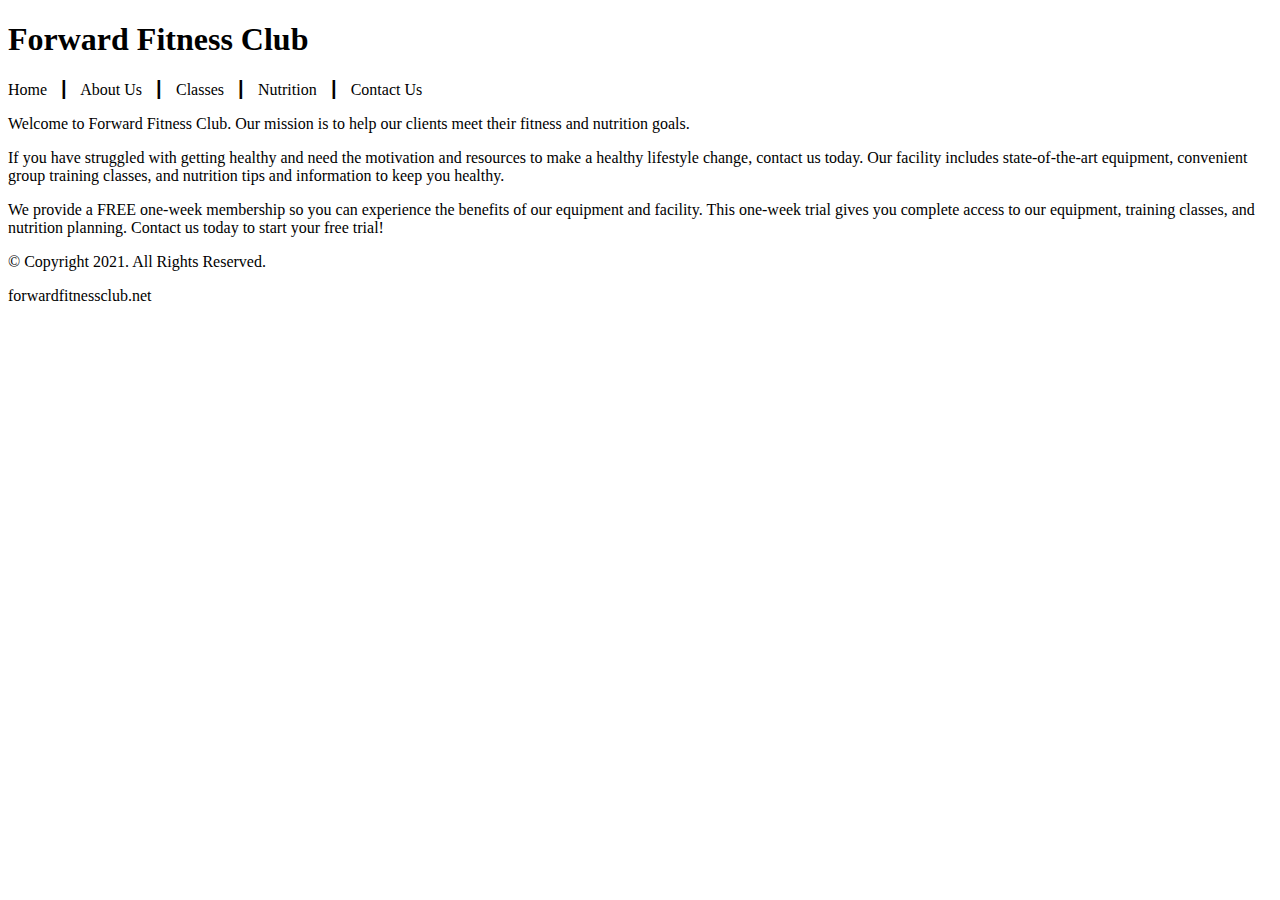
==== index.html @ 4b108201 "chapter 2" ====
<!DOCTYPE html>
<!--This website template was created by: Kyersten Wood-->
<html lang="en">
<head>
    <meta charset="UTF-8">
    <meta http-equiv="X-UA-Compatible" content="IE=edge">
    <title>Forward Fitness Club</title>
</head>
<body>
    <!--Use the header for the website name or logo-->
  <header>
    <h1>Forward Fitness Club</h1>
  </header>  
  
  <!--Use the nav area to add hyperlinks to other pages within the website-->
  <nav>
    <p>Home &nbsp; &#9475; &nbsp;
        About Us &nbsp; &#9475; &nbsp;
        Classes &nbsp; &#9475; &nbsp;
        Nutrition &nbsp; &#9475; &nbsp;
        Contact Us</p>
    </nav>

  <!--Use the main area to add the main content of the webpage-->
  <main>
    <p>Welcome to Forward Fitness Club. Our mission is to help our clients meet their fitness and nutrition goals.</p>

    <p>If you have struggled with getting healthy and need the motivation and resources to make a healthy lifestyle change, contact us today. Our facility includes state-of-the-art equipment, convenient group training classes, and nutrition tips and information to keep you healthy.</p>

    <p>We provide a FREE one-week membership so you can experience the benefits of our equipment and facility. This one-week trial gives you complete access to our equipment, training classes, and nutrition planning. Contact us today to start your free trial!</p>
  </main>

  <!--Use the footer area to add webpage footer content-->
  <footer>
    <p>&copy; Copyright 2021. All Rights Reserved.</p>
    <p>forwardfitnessclub.net</p>
  </footer>
</body>
</html>
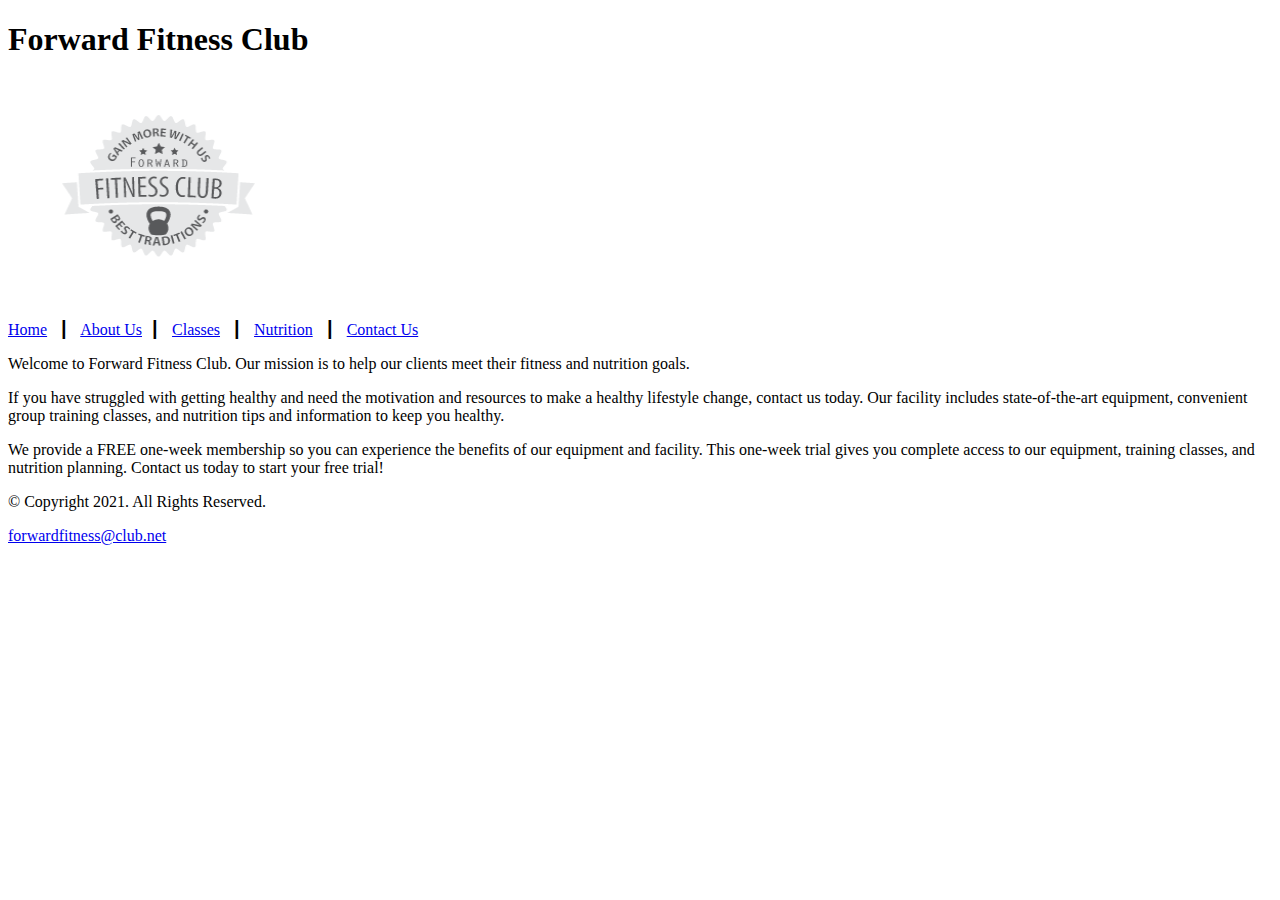
==== commit 7b8de137: "Chapter 3" ====
--- a/index.html
+++ b/index.html
@@ -2,38 +2,44 @@
 <!--This website template was created by: Kyersten Wood-->
 <html lang="en">
 <head>
+  <title>Forward Fitness Club</title>
     <meta charset="UTF-8">
     <meta http-equiv="X-UA-Compatible" content="IE=edge">
-    <title>Forward Fitness Club</title>
+   
 </head>
 <body>
-    <!--Use the header for the website name or logo-->
-  <header>
-    <h1>Forward Fitness Club</h1>
-  </header>  
-  
-  <!--Use the nav area to add hyperlinks to other pages within the website-->
-  <nav>
-    <p>Home &nbsp; &#9475; &nbsp;
-        About Us &nbsp; &#9475; &nbsp;
-        Classes &nbsp; &#9475; &nbsp;
-        Nutrition &nbsp; &#9475; &nbsp;
-        Contact Us</p>
-    </nav>
+    <div>
+      <!--Use the header for the website name or logo-->
+    <header>
+      <h1>Forward Fitness Club</h1>
+      <a href="index.html"><img src="images/forward-fitness-logo.png" alt="Forward Fitness club logo" height="220" width="297"></a>
+    </header>  
+    
+    <!--Use the nav area to add hyperlinks to other pages within the website-->
+    <nav>
+      <p><a href=index.html>Home</a> &nbsp; &#9475; &nbsp;
+        <a href=about.html>About Us</a>&nbsp; &#9475; &nbsp;
+        <a href=classes.html>Classes</a> &nbsp; &#9475; &nbsp;
+        <a href=nutrition.html>Nutrition</a> &nbsp; &#9475; &nbsp;
+        <a href=contact.html>Contact Us</a></p>
+      </nav>
 
-  <!--Use the main area to add the main content of the webpage-->
-  <main>
-    <p>Welcome to Forward Fitness Club. Our mission is to help our clients meet their fitness and nutrition goals.</p>
+    <!--Use the main area to add the main content of the webpage-->
+    <main>
+      <div id="intro">
+        <p>Welcome to Forward Fitness Club. Our mission is to help our clients meet their fitness and nutrition goals.</p>
 
-    <p>If you have struggled with getting healthy and need the motivation and resources to make a healthy lifestyle change, contact us today. Our facility includes state-of-the-art equipment, convenient group training classes, and nutrition tips and information to keep you healthy.</p>
+        <p>If you have struggled with getting healthy and need the motivation and resources to make a healthy lifestyle change, contact us today. Our facility includes state-of-the-art equipment, convenient group training classes, and nutrition tips and information to keep you healthy.</p>
 
-    <p>We provide a FREE one-week membership so you can experience the benefits of our equipment and facility. This one-week trial gives you complete access to our equipment, training classes, and nutrition planning. Contact us today to start your free trial!</p>
-  </main>
+        <p>We provide a FREE one-week membership so you can experience the benefits of our equipment and facility. This one-week trial gives you complete access to our equipment, training classes, and nutrition planning. Contact us today to start your free trial!</p>
+      </div>
+    </main>
 
-  <!--Use the footer area to add webpage footer content-->
-  <footer>
-    <p>&copy; Copyright 2021. All Rights Reserved.</p>
-    <p>forwardfitnessclub.net</p>
-  </footer>
+    <!--Use the footer area to add webpage footer content-->
+    <footer>
+      <p>&copy; Copyright 2021. All Rights Reserved.</p>
+      <p><a href="mailto:forwardfitness@club.net">forwardfitness@club.net</a></p>
+    </footer>
+  </div>
 </body>
 </html>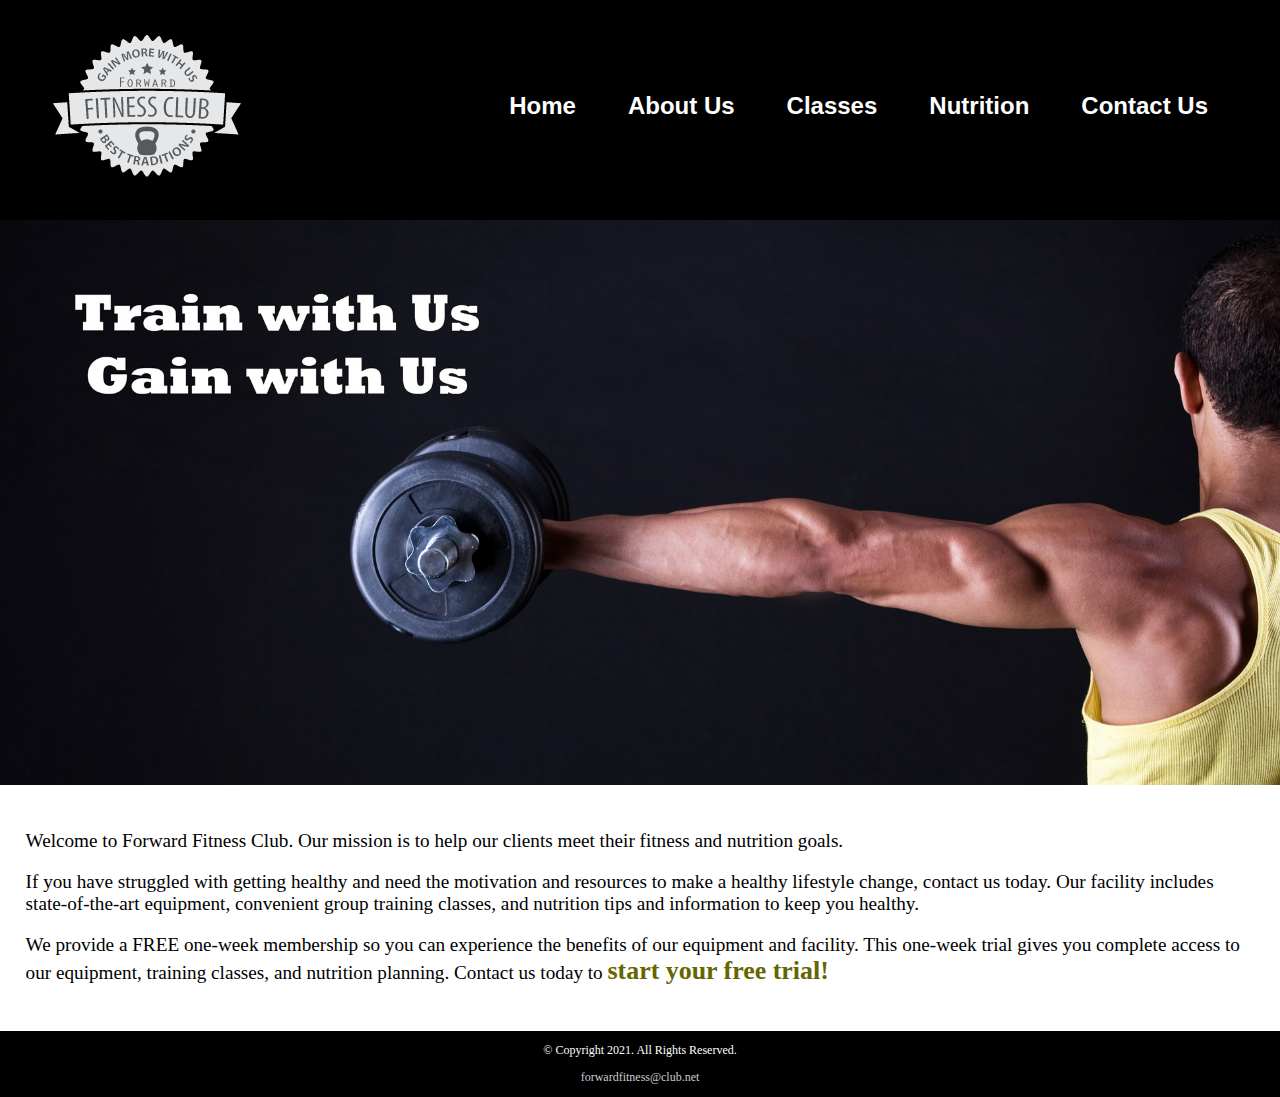
==== commit a4adeb73: "Chapter 4" ====
--- a/index.html
+++ b/index.html
@@ -5,24 +5,31 @@
   <title>Forward Fitness Club</title>
     <meta charset="UTF-8">
     <meta http-equiv="X-UA-Compatible" content="IE=edge">
+    <link rel="stylesheet" href="css/styles.css">
    
 </head>
 <body>
     <div>
       <!--Use the header for the website name or logo-->
     <header>
-      <h1>Forward Fitness Club</h1>
-      <a href="index.html"><img src="images/forward-fitness-logo.png" alt="Forward Fitness club logo" height="220" width="297"></a>
+      <a href="index.html"><img src="images/forward-fitness-logo.png" alt="Forward Fitness club logo"></a>
     </header>  
     
     <!--Use the nav area to add hyperlinks to other pages within the website-->
     <nav>
-      <p><a href=index.html>Home</a> &nbsp; &#9475; &nbsp;
-        <a href=about.html>About Us</a>&nbsp; &#9475; &nbsp;
-        <a href=classes.html>Classes</a> &nbsp; &#9475; &nbsp;
-        <a href=nutrition.html>Nutrition</a> &nbsp; &#9475; &nbsp;
-        <a href=contact.html>Contact Us</a></p>
+      <ul>
+        <li><a href=index.html>Home</a></li>
+        <li><a href=about.html>About Us</a></li>
+        <li><a href=classes.html>Classes</a></li>
+        <li><a href=nutrition.html>Nutrition</a></li>
+        <li><a href=contact.html>Contact Us</a></li>
+      </ul>
       </nav>
+
+      <!-- Hero Image -->
+      <div id="hero">
+        <img src="images/hero-image.jpg" alt="left arm extended holding a weight">
+      </div>
 
     <!--Use the main area to add the main content of the webpage-->
     <main>
@@ -31,7 +38,7 @@
 
         <p>If you have struggled with getting healthy and need the motivation and resources to make a healthy lifestyle change, contact us today. Our facility includes state-of-the-art equipment, convenient group training classes, and nutrition tips and information to keep you healthy.</p>
 
-        <p>We provide a FREE one-week membership so you can experience the benefits of our equipment and facility. This one-week trial gives you complete access to our equipment, training classes, and nutrition planning. Contact us today to start your free trial!</p>
+        <p>We provide a FREE one-week membership so you can experience the benefits of our equipment and facility. This one-week trial gives you complete access to our equipment, training classes, and nutrition planning. Contact us today to <span class="action">start your free trial!</span></p>
       </div>
     </main>
 
--- a/css/styles.css
+++ b/css/styles.css
@@ -0,0 +1,124 @@
+/*
+Author: Kyersten Wood
+Date: 06/15/2023
+File Name: styles.css
+*/
+
+/* CSS Reset */
+body, header, nav, main, footer, h1, div, img {
+    margin: 0;
+    padding: 0;
+    border: 0;
+}
+
+/* Style rule for body and images */
+body {
+    background-color: #000;
+}
+
+img {
+    max-width: 100%;
+    display: block;
+}
+
+/* Style rule for header */
+header {
+    width: 25%;
+    float: left;
+}
+
+/* Style rules for navigation area */
+nav {
+    width: 70%;
+    float: right;
+    margin: 5em 3em 0 0;
+}
+
+nav ul {
+    list-style-type: none;
+    margin: 0;
+    text-align: right;
+}
+
+nav li {
+    display: inline-block;
+    font-size: 1.5em;
+    font-family: Verdana, Arial, sans-serif;
+    font-weight: bold;
+}
+
+nav li a {
+    display: block;
+    color: #fff;
+    text-align: center;
+    padding: 0.5em 1em;
+    text-decoration: none;
+}
+
+/* Style rules for main content */
+main {
+    clear: both;
+    background-color: #fff;
+    padding: 2%;
+    font-size: 1.2em;
+}
+
+.action {
+    font-size: 1.35em;
+    color: #666600;
+    font-weight: bold;
+}
+
+#weights, #cardio, #training {
+    width: 29%;
+    float: left;
+    margin: 0 2%;
+}
+
+#exercises {
+    clear: left;
+    border-top: 1px solid #000;
+    border-bottom: 1px solid #000;
+    background-color: #f2f2f2;
+    padding: 1% 2%;
+}
+
+#exercises dt {
+    font-weight: bold;
+}
+
+#exercises dd {
+    padding: 0.5% 1% 2% 0;
+}
+
+.external-link {
+    color: #666600;
+    font-weight: bold;
+    text-decoration: none;
+}
+
+#contact {
+    text-align: center;
+}
+
+#contact a {
+    color: #666600;
+    text-decoration: none;
+}
+
+.map {
+    border: 8px solid #000;
+}
+
+/* Style rules for footer */
+footer p {
+    font-size: 0.75em;
+    text-align: center;
+    color: #fff;
+    padding: 0 1em;
+}
+
+footer p a {
+    color: #ccc;
+    text-decoration: none;
+}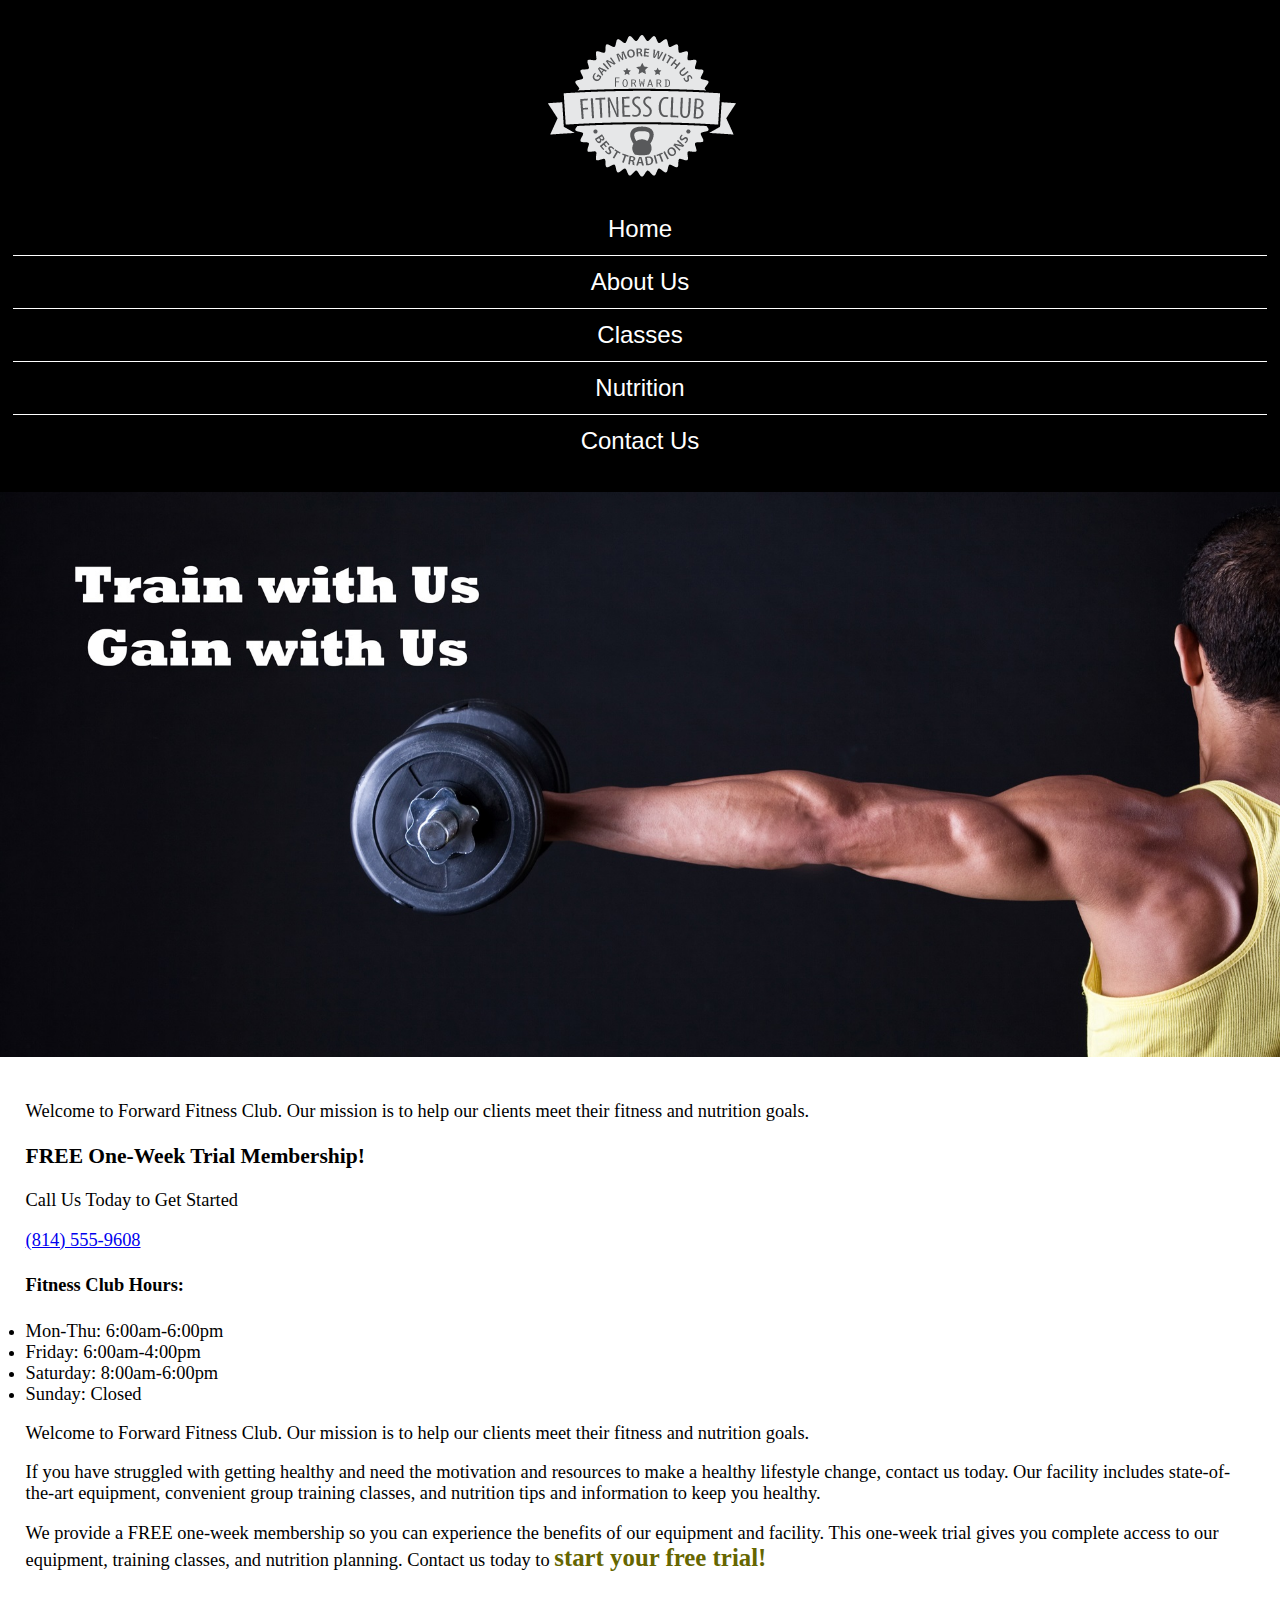
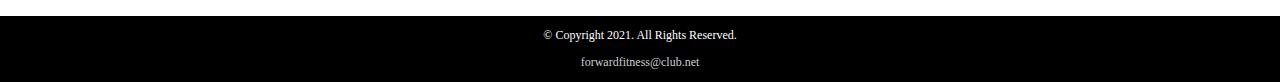
==== commit d703d531: "Ch 5 Final" ====
--- a/index.html
+++ b/index.html
@@ -27,15 +27,33 @@
       </nav>
 
       <!-- Hero Image -->
-      <div id="hero">
+      <div id="hero" class=“tablet-desktop”>
         <img src="images/hero-image.jpg" alt="left arm extended holding a weight">
       </div>
 
     <!--Use the main area to add the main content of the webpage-->
     <main>
-      <div id="intro">
+
+      <div class=“mobile”>
+
+        <p>Welcome to Forward Fitness Club. Our mission is to help our clients meet their fitness and nutrition goals.</p> 
+
+        <h3>FREE One-Week Trial Membership!</h3>
+          <p>Call Us Today to Get Started</p> 
+          <p class=“tel-link”><a href=“tel:8145559608”>(814) 555-9608</a></p>
+
+        <h4>Fitness Club Hours:</h4>
+        <ul class=“hours”>
+         <li>Mon-Thu: 6:00am-6:00pm</li>
+         <li>Friday: 6:00am-4:00pm</li>
+         <li>Saturday: 8:00am-6:00pm</li>
+         <li>Sunday: Closed</li>
+        </ul>
+      </div>
+
+      <div class=“tablet-desktop”>
         <p>Welcome to Forward Fitness Club. Our mission is to help our clients meet their fitness and nutrition goals.</p>
-
+        
         <p>If you have struggled with getting healthy and need the motivation and resources to make a healthy lifestyle change, contact us today. Our facility includes state-of-the-art equipment, convenient group training classes, and nutrition tips and information to keep you healthy.</p>
 
         <p>We provide a FREE one-week membership so you can experience the benefits of our equipment and facility. This one-week trial gives you complete access to our equipment, training classes, and nutrition planning. Contact us today to <span class="action">start your free trial!</span></p>
--- a/css/styles.css
+++ b/css/styles.css
@@ -1,124 +1,166 @@
-/*
-Author: Kyersten Wood
-Date: 06/15/2023
-File Name: styles.css
-*/
-
-/* CSS Reset */
-body, header, nav, main, footer, h1, div, img {
-    margin: 0;
-    padding: 0;
-    border: 0;
-}
-
-/* Style rule for body and images */
-body {
-    background-color: #000;
-}
-
-img {
-    max-width: 100%;
-    display: block;
-}
-
-/* Style rule for header */
-header {
-    width: 25%;
-    float: left;
-}
-
-/* Style rules for navigation area */
-nav {
-    width: 70%;
-    float: right;
-    margin: 5em 3em 0 0;
-}
-
-nav ul {
-    list-style-type: none;
-    margin: 0;
-    text-align: right;
-}
-
-nav li {
-    display: inline-block;
-    font-size: 1.5em;
-    font-family: Verdana, Arial, sans-serif;
-    font-weight: bold;
-}
-
-nav li a {
-    display: block;
-    color: #fff;
-    text-align: center;
-    padding: 0.5em 1em;
-    text-decoration: none;
-}
-
-/* Style rules for main content */
-main {
-    clear: both;
-    background-color: #fff;
-    padding: 2%;
-    font-size: 1.2em;
-}
-
-.action {
-    font-size: 1.35em;
-    color: #666600;
-    font-weight: bold;
-}
-
-#weights, #cardio, #training {
-    width: 29%;
-    float: left;
-    margin: 0 2%;
-}
-
-#exercises {
-    clear: left;
-    border-top: 1px solid #000;
-    border-bottom: 1px solid #000;
-    background-color: #f2f2f2;
-    padding: 1% 2%;
-}
-
-#exercises dt {
-    font-weight: bold;
-}
-
-#exercises dd {
-    padding: 0.5% 1% 2% 0;
-}
-
-.external-link {
-    color: #666600;
-    font-weight: bold;
-    text-decoration: none;
-}
-
-#contact {
-    text-align: center;
-}
-
-#contact a {
-    color: #666600;
-    text-decoration: none;
-}
-
-.map {
-    border: 8px solid #000;
-}
-
-/* Style rules for footer */
-footer p {
-    font-size: 0.75em;
-    text-align: center;
-    color: #fff;
-    padding: 0 1em;
-}
-
-footer p a {
-    color: #ccc;
-    text-decoration: none;
+/*
+Author: Kyersten Wood
+Date: 06/15/2023
+File Name: styles.css
+*/
+
+/* CSS Reset */
+body, header, nav, main, footer, h1, div, img, ul {
+    margin: 0;
+    padding: 0;
+    border: 0;
+}
+
+/* Style rule for body and images */
+body {
+    background-color: #000;
+}
+
+img {
+    max-width: 100%;
+    display: block;
+}
+
+/* Style rules for mobile viewport */
+
+/* Style rule for header */
+header {
+    position: -webkit-sticky;
+    position: sticky;
+    top: 0;
+    background-color: #000;
+    height: 190px;
+}
+
+header img {
+    margin: 0 auto;
+}
+
+/* Style rules for navigation area */
+nav {
+    padding: 1%;
+    margin-bottom: 1%;
+}
+
+nav ul {
+    list-style-type: none;
+    text-align: center;
+}
+
+nav li {
+    font-size: 1.5em;
+    font-family: 'Francois one', sans-serif;
+    border-top: 1px solid #fff;
+}
+
+nav li:first-child {
+    border-top: none;
+}
+
+nav li a {
+    display: block;
+    color: #fff;
+    padding: 0.5em 1em;
+    text-decoration: none;
+}
+
+/* Show mobile class, hide tablet-desktop class */
+.mobile {
+    display: block;
+}
+
+.tablet-desktop {
+    display: none;
+}
+
+/* Style rules for main content */
+main {
+    background-color: #fff;
+    padding: 2%;
+    font-size: 1.15em;
+    font-family: 'Roboto Slab' , serif;
+}
+
+.tel-link {
+    background-color: #404040;
+    padding-left: 2%;
+    margin: 0 auto;
+    width: 80%;
+    text-align: center;
+    border-radius: 5px;
+}
+
+.tel-link a {
+    color: #fff;
+    text-decoration: none;
+    font-size: 1.5em;
+    display: block;
+}
+
+.hours {
+    margin-left: 10%;
+}
+
+.action {
+    font-size: 1.35em;
+    color: #666600;
+    font-weight: bold;
+}
+
+#weights, #cardio, #training {
+    margin: 0 2%;
+}
+
+.round {
+    border-radius: 8px;
+}
+
+.external-link {
+    color: #666600;
+    font-weight: bold;
+    text-decoration: none;
+}
+
+#contact {
+    text-align: center;
+}
+
+.contact-email-link {
+    color: #666600;
+    text-decoration: none;
+}
+
+.map {
+    border: 2px solid #000;
+    width: 95%;
+    height: 50%;
+}
+
+/* Style rules for footer */
+footer p {
+    font-size: 0.75em;
+    text-align: center;
+    color: #fff;
+    padding: 0 1em;
+}
+
+footer p a {
+    color: #ccc;
+    text-decoration: none;
+}
+
+#exercises {
+    clear: left;
+    border-top: 1px solid #000;
+    border-bottom: 1px solid #000;
+    background-color: #f2f2f2;
+    padding: 1% 2%;
+}
+
+#exercises dt {
+    font-weight: bold;
+}
+
+#exercises dd {
+    padding: 0.5% 1% 2% 0;
 }